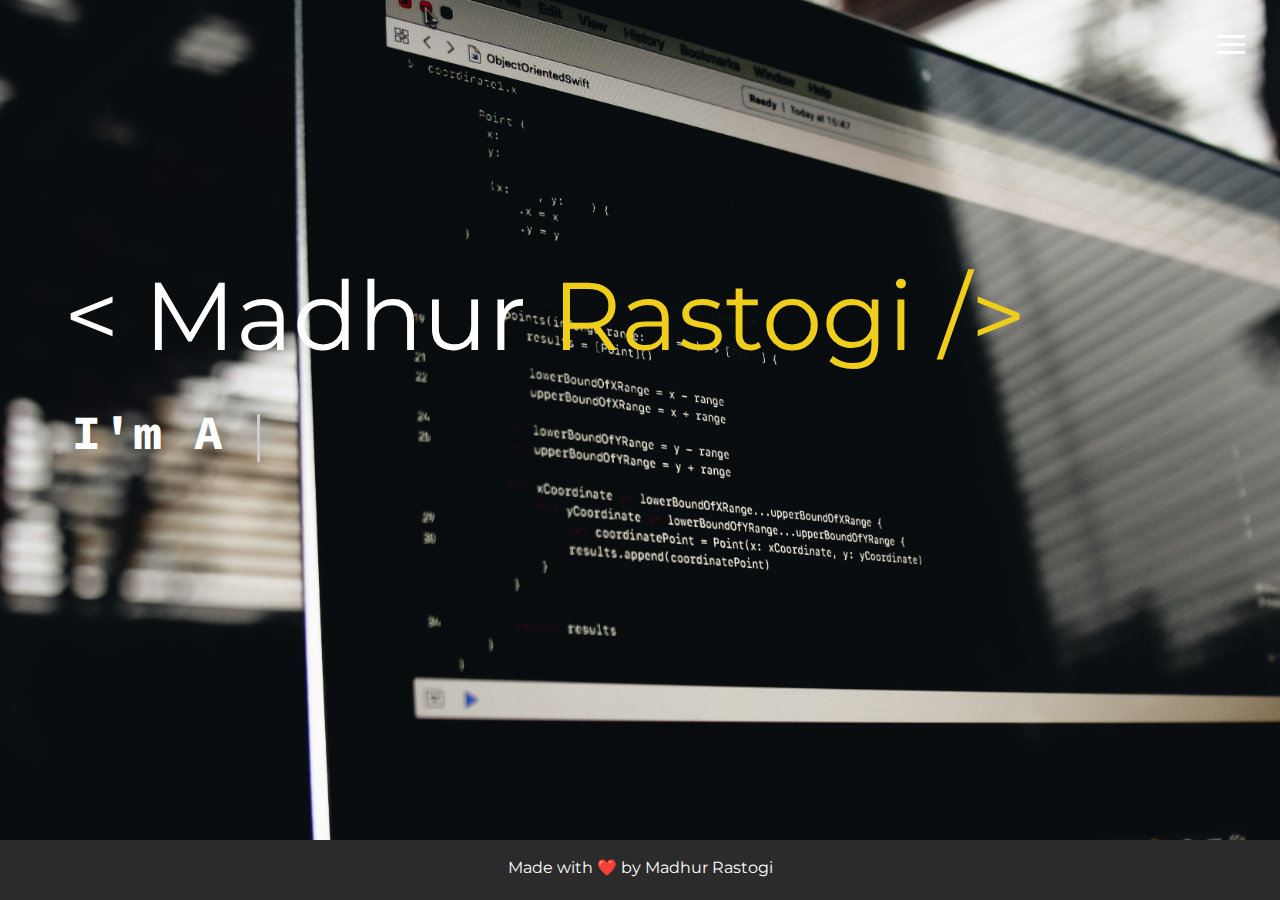
==== index.html @ b8f8a4cb "Depoly" ====
<!DOCTYPE html>
<html lang="en">

<head>
    <meta charset="UTF-8">
    <meta name="viewport" content="width=device-width, initial-scale=1.0">
    <meta http-equiv="X-UA-Compatible" content="ie=edge">
    <link rel="stylesheet" href="https://use.fontawesome.com/releases/v5.2.0/css/all.css"
        integrity="sha384-hWVjflwFxL6sNzntih27bfxkr27PmbbK/iSvJ+a4+0owXq79v+lsFkW54bOGbiDQ" crossorigin="anonymous">
    <link rel="stylesheet" href="css/main.css">
    <link rel="stylesheet" href="css/typing.css">
	<link rel="icon" href="img/title.png">
    <title>Welcome To My Portfolio</title>
</head>


<body id="bg-img">
    <header>
        <div class="menu-btn">
            <div class="btn-line"></div>
            <div class="btn-line"></div>
            <div class="btn-line"></div>
        </div>

        <nav class="menu">
            <div class="menu-branding">
                <div class="portrait"></div>
            </div>
            <ul class="menu-nav" >
                <li class="nav-item current">
                    <a href="index.html" class="nav-link">Back < 2 /> Back</a>
                </li>

                <li class="nav-item">
                    <a href="about.html" class="nav-link">Hum Aapke Hain Kaun</a>
                </li>

                <li class="nav-item">
                    <a href="work.html" class="nav-link">Kuch Kuch Hota Hai</a>
                </li>

                <li class="nav-item">
                    <a href="contact.html" class="nav-link">Mujhse Dosti Karoge</a>
                </li>
            </ul>
        </nav>
    </header>

    <main id="home">
        <h1 class="lg-heading"> < Madhur <span class="text-secondary"> Rastogi /> </span></h1>
        <!--<h2 class="sm-heading">Web Developer, Programmer, Nerd</h2>-->
        <div class="container">
            <p><span class="basic">I'm A </span><span class="typed-text"></span><span class="cursor">&nbsp;</span></p>
        </div>
        <br>
        <div class="icons">
            <a href="https://twitter.com/MadhurRastogi1" target="blank">
                <i class="fab fa-twitter fa-2x"></i>
            </a>
            <a href="https://www.facebook.com/madhur.rastogi1" target="blank">
                <i class="fab fa-facebook fa-2x"></i>
            </a>
            <a href="https://www.linkedin.com/in/madhur-rastogi-3670b1116/" target="blank">
                <i class="fab fa-linkedin fa-2x"></i>
            </a>
            <a href="https://github.com/" target="blank">
                <i class="fab fa-github fa-2x"></i>
            </a>
        </div>
    </main>

    <footer id="main-footer">
        <Fade>
        <p className="footer-text">Made with <span role="img">❤️</span> by Madhur Rastogi</p>
      </Fade>
    </footer>

    <script src="js/main.js"></script>
</body>

</html>
---- css/main.css ----
.menu-btn {
  position: absolute;
  z-index: 3;
  right: 35px;
  top: 35px;
  cursor: pointer;
  transition: all 0.5s ease-out; }
  .menu-btn .btn-line {
    width: 28px;
    height: 3px;
    margin: 0 0 5px 0;
    background: #fff;
    transition: all 0.5s ease-out; }
  .menu-btn.close {
    transform: rotate(180deg); }
    .menu-btn.close .btn-line:nth-child(1) {
      transform: rotate(45deg) translate(5px, 5px); }
    .menu-btn.close .btn-line:nth-child(2) {
      opacity: 0; }
    .menu-btn.close .btn-line:nth-child(3) {
      transform: rotate(-45deg) translate(7px, -6px); }

.menu {
  position: fixed;
  top: 0;
  width: 100%;
  opacity: 1;
  visibility: hidden; }
  .menu.show {
    visibility: visible; }
  .menu-branding, .menu-nav {
    display: flex;
    flex-flow: column wrap;
    align-items: center;
    justify-content: center;
    float: right;
    width: 50%;
    height: 100vh;
    overflow: hidden; }
  .menu-nav {
    margin: 0;
    padding: 0;
    background: rgba(68, 68, 68, 0.9);
    list-style: none;
    transform: translate3d(0, -100%, 0);
    transition: all 0.5s ease-out; }
    .menu-nav.show {
      transform: translate3d(0, 0, 0); }
  .menu-branding {
    background: rgba(68, 68, 68, 0.9);
    transform: translate3d(0, 100%, 0);
    transition: all 0.5s ease-out; }
    .menu-branding.show {
      transform: translate3d(0, 0, 0); }
    .menu-branding .portrait {
      width: 400px;
      height: 400px;
      background: url("../img/portrait_s.jpg");
      background-size: cover;
      border-radius: 50%;
      border: solid 3px #eece1a; }
  .menu .nav-item {
    transform: translate3d(600px, 0, 0);
    transition: all 0.5s ease-out; }
    .menu .nav-item.show {
      transform: translate3d(0, 0, 0); }
    .menu .nav-item.current > a {
      color: #eece1a; }
  .menu .nav-link {
    display: inline-block;
    position: relative;
    font-size: 30px;
    text-transform: uppercase;
    padding: 1rem 0;
    font-weight: 300;
    color: #fff;
    text-decoration: none;
    transition: all 0.5s ease-out; }
    .menu .nav-link:hover {
      color: #eece1a; }

.nav-item:nth-child(1) {
  transition-delay: 0.1s; }

.nav-item:nth-child(2) {
  transition-delay: 0.2s; }

.nav-item:nth-child(3) {
  transition-delay: 0.3s; }

.nav-item:nth-child(4) {
  transition-delay: 0.4s; }

* {
  box-sizing: border-box; }

body {
  background: #444;
  color: #fff;
  height: 100%;
  margin: 0;
  font-family: 'Segoe UI', Tahoma, Geneva, Verdana, sans-serif;
  line-height: 1.5; }
  body#bg-img {
    background: url(../img/front.jpg);
    background-attachment: fixed;
    background-size: cover; }
    body#bg-img:after {
      content: '';
      position: absolute;
      top: 0;
      right: 0;
      width: 100%;
      height: 100%;
      z-index: -1;
     // background: rgba(68, 68, 68, 0.9); }

h1,
h2,
h3 {
  margin: 0;
  font-weight: 400; }
  h1.lg-heading,
  h2.lg-heading,
  h3.lg-heading {
    font-size: 6rem; }
  h1.sm-heading,
  h2.sm-heading,
  h3.sm-heading {
    margin-bottom: 2rem;
    padding: 0.2rem 1rem;
    background: rgba(73, 73, 73, 0.5); }

a {
  color: #fff;
  text-decoration: none; }

header {
  position: fixed;
  z-index: 2;
  width: 100%; }

.text-secondary {
  color: #eece1a; }

main {
  padding: 4rem;
  min-height: calc(100vh - 60px); }
  main .icons {
    margin-top: 1rem; }
    main .icons a {
      padding: 0.4rem;
      transition: all 0.5s ease-out; }
      main .icons a:hover {
        color: #eece1a; }
  main#home {
    overflow: hidden; }
    main#home h1 {
      margin-top: 20vh; }

.about-info {
  display: grid;
  grid-gap: 30px;
  grid-template-areas: 'bioimage bio bio' 'job1 job2 job3';
  grid-template-columns: repeat(3, 1fr); }
  .about-info .bio-image {
    width: 300px;
    grid-area: bioimage;
    margin: auto;
    border-radius: 50%;
    border: #eece1a 3px solid; }
  .about-info .bio {
    grid-area: bio;
    font-size: 1.5rem; }
  .about-info .job-1 {
    grid-area: job1; }
  .about-info .job-2 {
    grid-area: job2; }
  .about-info .job-3 {
    grid-area: job3; }
  .about-info .job {
    background: #515151;
    padding: 0.5rem;
    border-bottom: #eece1a 5px solid; }
	.about-info {
  display: flex;
  flex-wrap: wrap;
  justify-content: space-evenly;
  align-items: center;
  margin-top: 1rem; }
	.about-info div {
    font-size: 2rem;
    border: 3px #fff solid;
    padding: 1.5rem 2.5rem;
    margin-bottom: 3rem;
    transition: all 0.5s ease-out; }
    .about-info div:hover {
      background: #eece1a;
      color: #000; }
      .about-info div:hover span {
        color: #000; }

.projects {
  display: grid;
  grid-gap: 0.7rem;
  grid-template-columns: repeat(3, 1fr); }
  .projects img {
    width: 100%;
    border: 3px #fff solid; }
    .projects img:hover {
      opacity: 0.5;
      border-color: #eece1a;
      transition: all 0.5s ease-out; }

.boxes {
  display: flex;
  flex-wrap: wrap;
  justify-content: space-evenly;
  align-items: center;
  margin-top: 1rem; }
  .boxes div {
    font-size: 2rem;
    border: 3px #fff solid;
    padding: 1.5rem 2.5rem;
    margin-bottom: 3rem;
    transition: all 0.5s ease-out; }
    .boxes div:hover {
      background: #eece1a;
      color: #000; }
      .boxes div:hover span {
        color: #000; }

.btn, .btn-dark, .btn-light {
  display: block;
  border: 0;
  margin-bottom: 0.3rem; }
  .btn:hover, .btn-dark:hover, .btn-light:hover {
    background: #eece1a;
    color: #000; }

.btn-dark {
  background: black;
  color: #fff; }

.btn-light {
  background: #c4c4c4;
  color: #333; }

#main-footer {
  text-align: center;
  padding: 1rem;
  background: #2b2b2b;
  color: #fff;
  height: 60px; }

@media screen and (min-width: 1171px) {
  .projects {
    grid-template-columns: repeat(4, 1fr); } }

@media screen and (min-width: 769px) and (max-width: 1170px) {
  .projects {
    grid-template-columns: repeat(3, 1fr); } }

@media screen and (max-width: 768px) {
  main {
    align-items: center;
    text-align: center; }
    main .lg-heading {
      line-height: 1;
      margin-bottom: 1rem; }
  ul.menu-nav,
  div.menu-branding {
    float: none;
    width: 100%;
    min-height: 0; }
    ul.menu-nav.show,
    div.menu-branding.show {
      transform: translate3d(0, 0, 0); }
  .menu-nav {
    height: 75vh;
    transform: translate3d(-100%, 0, 0);
    font-size: 24px; }
  .menu-branding {
    height: 25vh;
    transform: translate3d(100%, 0, 0); }
    .menu-branding .portrait {
      background: url("../img/portrait_s.jpg");
      background-size: cover;
      width: 150px;
      height: 150px; }
  .about-info {
    grid-template-areas: 'bioimage' 'bio' 'job1' 'job2' 'job3';
    grid-template-columns: 1fr; }
  .projects {
    grid-template-columns: repeat(2, 1fr); } }

@media screen and (max-width: 500px) {
  main {
    padding: 2rem; }
    main #home h1 {
      margin-top: 10vh; }
    main .lg-heading {
      margin-top: 1rem;
      font-size: 5rem; }
  .projects {
    grid-template-columns: 1fr; } }
	  
.footer-text {
  text-align: center;
  color: #868e96;
  font-family: "Google Sans Regular";
}

.footer-div {
  margin-top: 2rem;
}
---- css/typing.css ----
@import url('https://fonts.googleapis.com/css?family=Montserrat');
@import url('https://fonts.googleapis.com/css?family=Source+Code+Pro&display=swap');

* {
  margin: 0;
  padding: 0;
  box-sizing: border-box;
}
body {
  font-family: 'Montserrat', sans-serif;
  background-color: #000;
  color: #fff;
}
.container {
  height: 10vh;
  display: flex;
  justify-content: left;
  align-items: left;
}
.container p {
  font-size: 2rem;
  padding: 0.5rem;
  font-weight: bold;
  letter-spacing: 0.1rem;
  text-align: left;
  overflow: hidden;
}

.container p span.basic{
  font-family: 'Source Code Pro', monospace;
  font-size: 1.5em;
}

.container p span.typed-text {
  font-size: 1.5em;
  font-family: 'Source Code Pro', monospace;
  font-weight: normal;
  color: #eece1a;
}
.container p span.cursor {
  display: inline-block;
  background-color: #ccc;
  margin-left: 0.1rem;
  width: 3px;
  animation: blink 1s infinite;
}
.container p span.cursor.typing {
  animation: none;
}
@keyframes blink {
  0%  { background-color: #ccc; }
  49% { background-color: #ccc; }
  50% { background-color: transparent; }
  99% { background-color: transparent; }
  100%  { background-color: #ccc; }
}
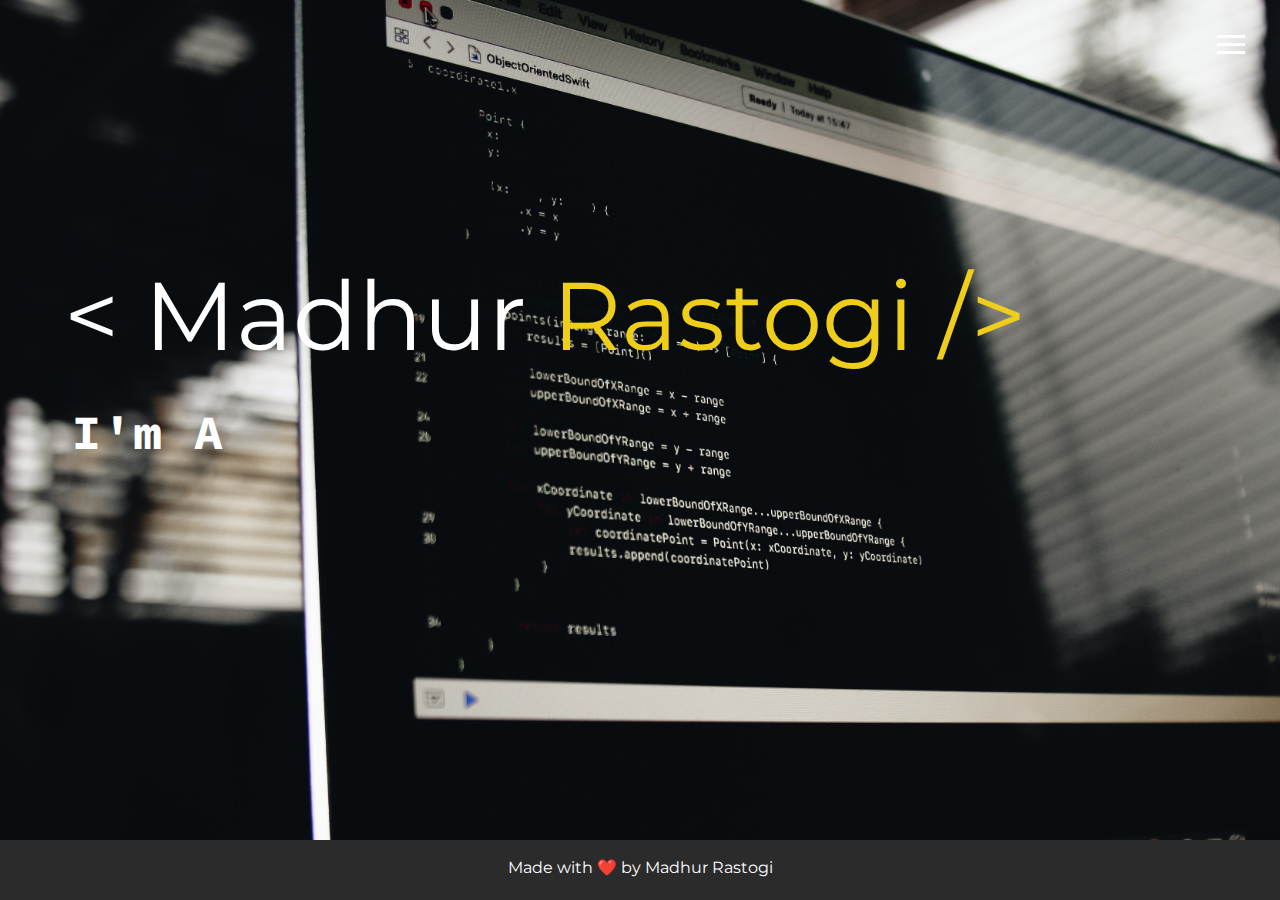
==== commit b56a1ad5: "Deploy" ====
--- a/index.html
+++ b/index.html
@@ -50,7 +50,7 @@
         <h1 class="lg-heading"> < Madhur <span class="text-secondary"> Rastogi /> </span></h1>
         <!--<h2 class="sm-heading">Web Developer, Programmer, Nerd</h2>-->
         <div class="container">
-            <p><span class="basic">I'm A </span><span class="typed-text"></span><span class="cursor">&nbsp;</span></p>
+            <p><span class="basic">I'm A </span><br><span class="typed-text"></span><span class="cursor">&nbsp;</span></p>
         </div>
         <br>
         <div class="icons">
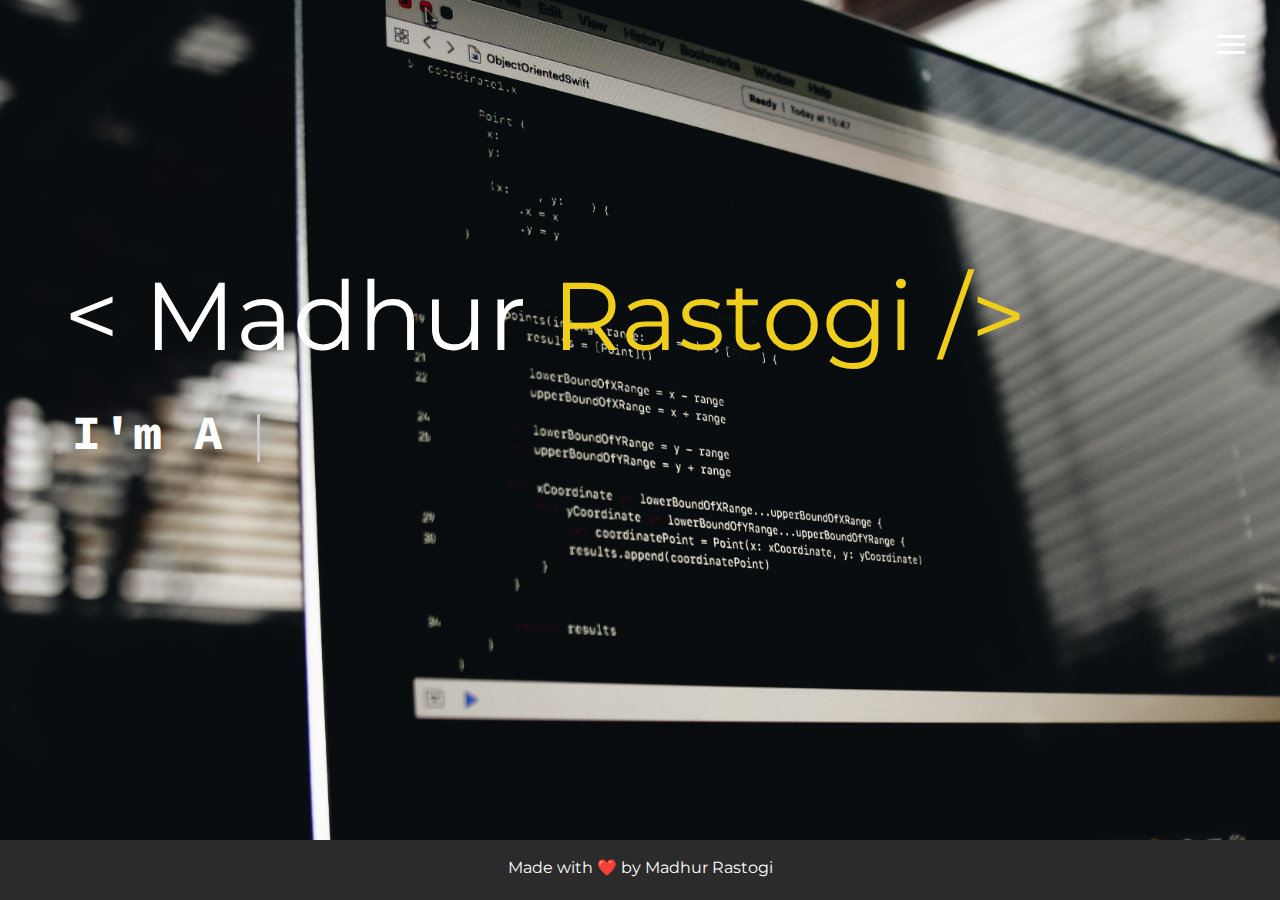
==== commit ce3eeaed: "Deploy" ====
--- a/index.html
+++ b/index.html
@@ -50,7 +50,7 @@
         <h1 class="lg-heading"> < Madhur <span class="text-secondary"> Rastogi /> </span></h1>
         <!--<h2 class="sm-heading">Web Developer, Programmer, Nerd</h2>-->
         <div class="container">
-            <p><span class="basic">I'm A </span><br><span class="typed-text"></span><span class="cursor">&nbsp;</span></p>
+            <p><span class="basic">I'm A </span><span class="typed-text"></span><span class="cursor">&nbsp;</span></p>
         </div>
         <br>
         <div class="icons">
